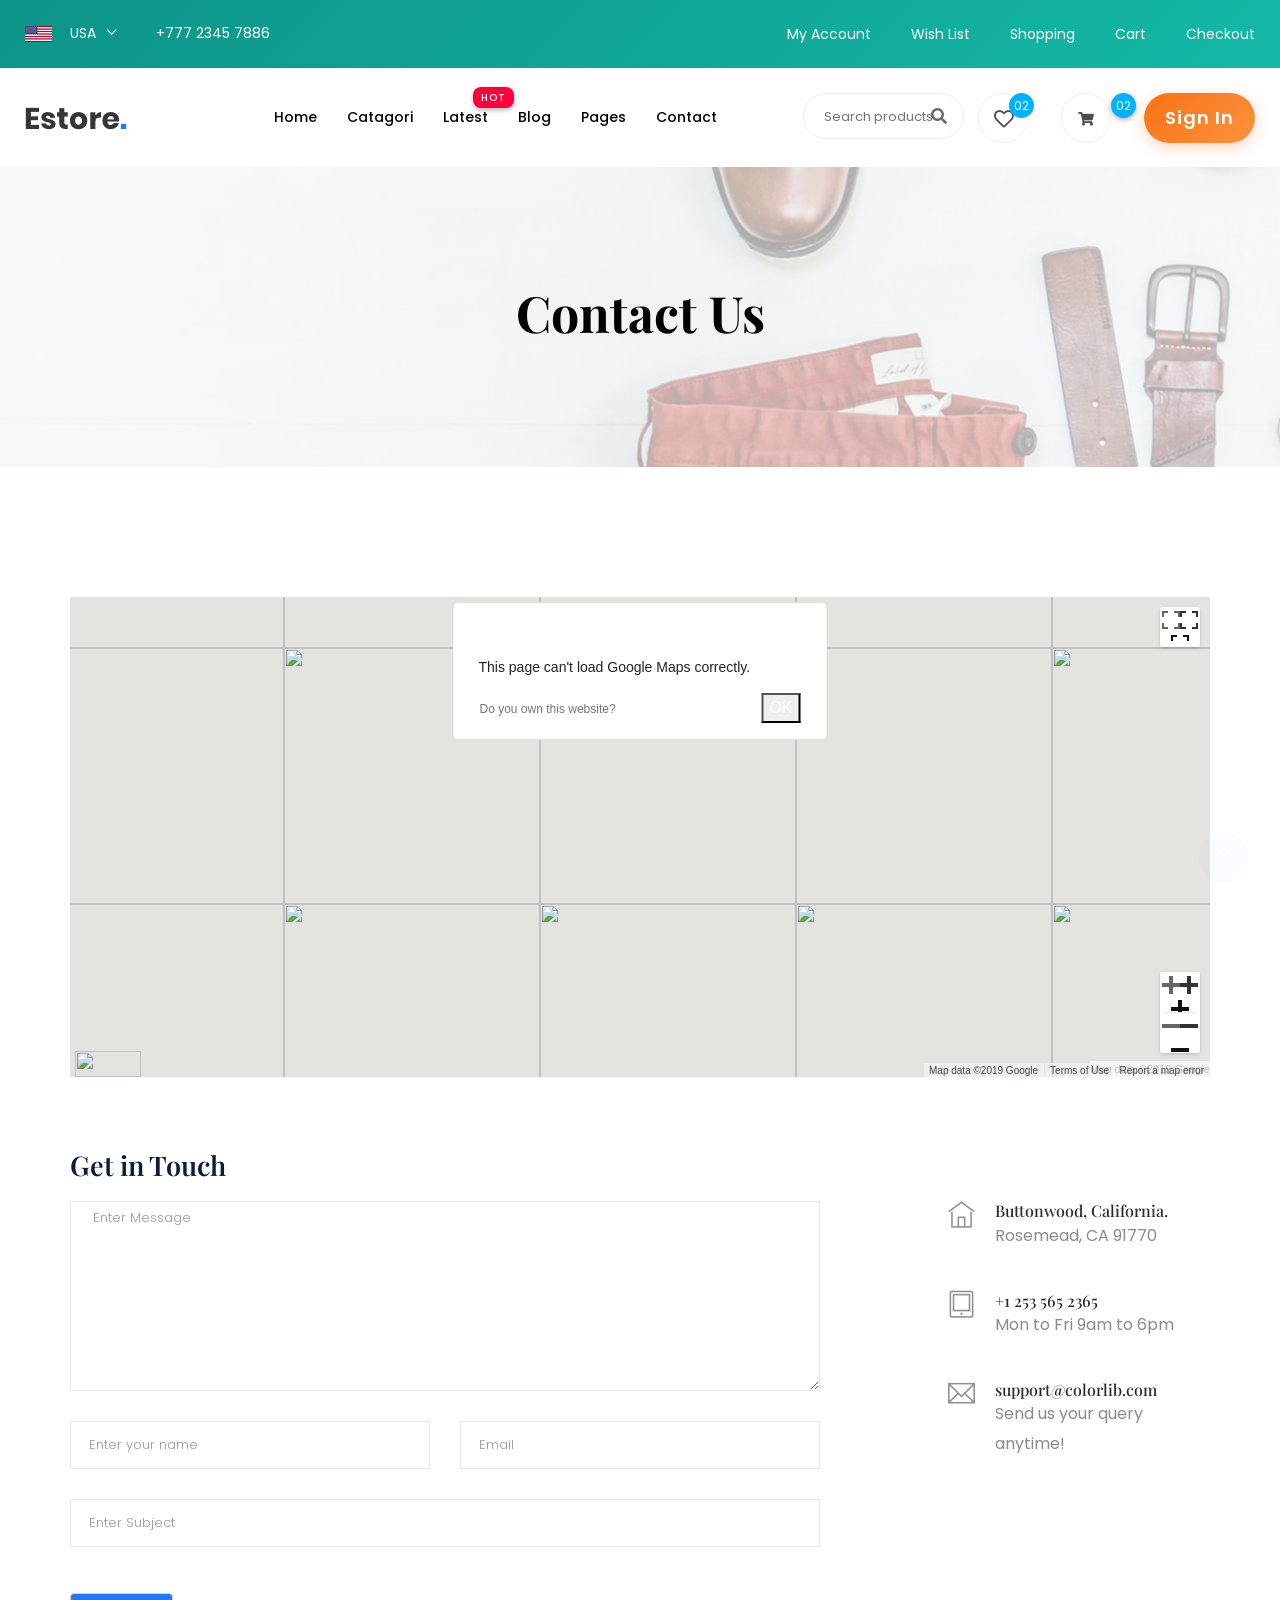
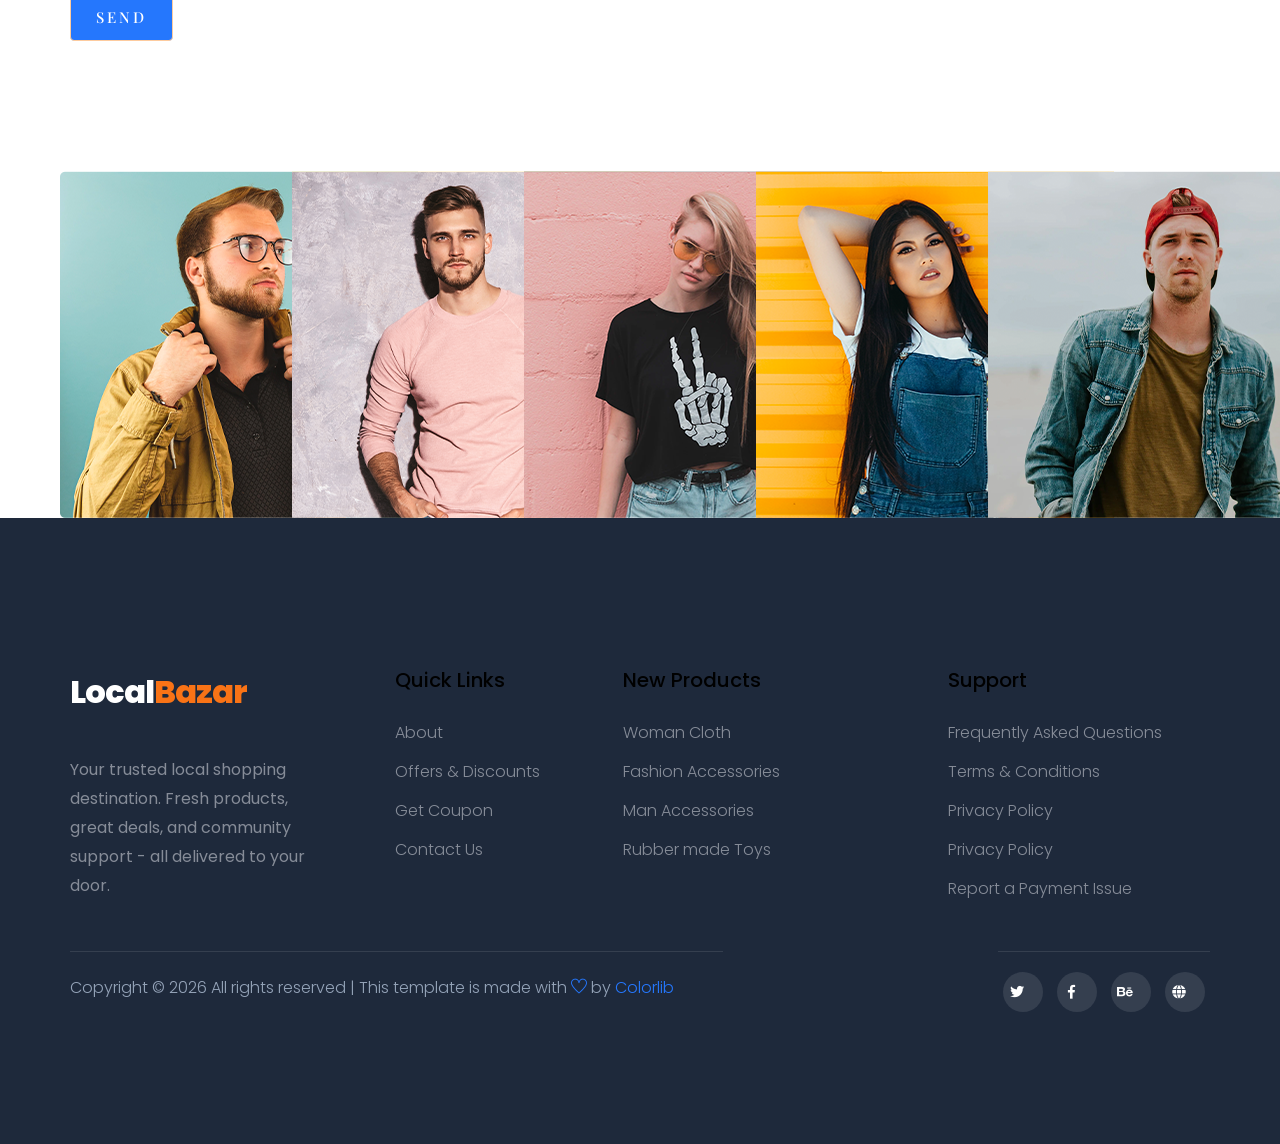
==== contact.html @ fc5190a7 "E-Commerce Site" ====
<!doctype html>
<html class="no-js" lang="zxx">

<head>
    <meta charset="utf-8">
    <meta http-equiv="x-ua-compatible" content="ie=edge">
    <title>Contact Us - LocalBazar</title>
    <meta name="description" content="Get in touch with LocalBazar">
    <meta name="viewport" content="width=device-width, initial-scale=1">
    <link rel="manifest" href="site.webmanifest">
    <link rel="shortcut icon" type="image/x-icon" href="assets/img/favicon.ico">

    <!-- CSS here -->
    <link rel="stylesheet" href="assets/css/bootstrap.min.css">
    <link rel="stylesheet" href="assets/css/owl.carousel.min.css">
    <link rel="stylesheet" href="assets/css/flaticon.css">
    <link rel="stylesheet" href="assets/css/slicknav.css">
    <link rel="stylesheet" href="assets/css/animate.min.css">
    <link rel="stylesheet" href="assets/css/magnific-popup.css">
    <link rel="stylesheet" href="assets/css/fontawesome-all.min.css">
    <link rel="stylesheet" href="assets/css/themify-icons.css">
    <link rel="stylesheet" href="assets/css/slick.css">
    <link rel="stylesheet" href="assets/css/nice-select.css">
    <link rel="stylesheet" href="assets/css/style.css">
    <link rel="stylesheet" href="assets/css/localbazar-custom.css">
</head>

<body>

    <!-- Preloader Start -->
    <div id="preloader-active">
        <div class="preloader d-flex align-items-center justify-content-center">
            <div class="preloader-inner position-relative">
                <div class="preloader-circle"></div>
                <div class="preloader-img pere-text">
                    <img src="assets/img/logo/logo.png" alt="">
                </div>
            </div>
        </div>
    </div>
    <!-- Preloader Start -->

    <header>
        <!-- Header Start -->
        <div class="header-area">
            <div class="main-header ">
                <div class="header-top top-bg d-none d-lg-block">
                    <div class="container-fluid">
                        <div class="col-xl-12">
                            <div class="row d-flex justify-content-between align-items-center">
                                <div class="header-info-left d-flex">
                                    <div class="flag">
                                        <img src="assets/img/icon/header_icon.png" alt="">
                                    </div>
                                    <div class="select-this">
                                        <form action="#">
                                            <div class="select-itms">
                                                <select name="select" id="select1">
                                                    <option value="">USA</option>
                                                    <option value="">SPN</option>
                                                    <option value="">CDA</option>
                                                    <option value="">USD</option>
                                                </select>
                                            </div>
                                        </form>
                                    </div>
                                    <ul class="contact-now">
                                        <li>+777 2345 7886</li>
                                    </ul>
                                </div>
                                <div class="header-info-right">
                                    <ul>
                                        <li><a href="login.html">My Account </a></li>
                                        <li><a href="product_list.html">Wish List </a></li>
                                        <li><a href="cart.html">Shopping</a></li>
                                        <li><a href="cart.html">Cart</a></li>
                                        <li><a href="checkout.html">Checkout</a></li>
                                    </ul>
                                </div>
                            </div>
                        </div>
                    </div>
                </div>
                <div class="header-bottom  header-sticky">
                    <div class="container-fluid">
                        <div class="row align-items-center">
                            <!-- Logo -->
                            <div class="col-xl-1 col-lg-1 col-md-1 col-sm-3">
                                <div class="logo">
                                    <a href="index.html"><img src="assets/img/logo/logo.png" alt=""></a>
                                </div>
                            </div>
                            <div class="col-xl-6 col-lg-8 col-md-7 col-sm-5">
                                <!-- Main-menu -->
                                <div class="main-menu f-right d-none d-lg-block">
                                    <nav>
                                        <ul id="navigation">
                                            <li><a href="index.html">Home</a></li>
                                            <li><a href="Catagori.html">Catagori</a></li>
                                            <li class="hot"><a href="#">Latest</a>
                                                <ul class="submenu">
                                                    <li><a href="product_list.html"> Product list</a></li>
                                                    <li><a href="single-product.html"> Product Details</a></li>
                                                </ul>
                                            </li>
                                            <li><a href="blog.html">Blog</a>
                                                <ul class="submenu">
                                                    <li><a href="blog.html">Blog</a></li>
                                                    <li><a href="single-blog.html">Blog Details</a></li>
                                                </ul>
                                            </li>
                                            <li><a href="#">Pages</a>
                                                <ul class="submenu">
                                                    <li><a href="login.html">Login</a></li>
                                                    <li><a href="cart.html">Card</a></li>
                                                    <li><a href="elements.html">Element</a></li>
                                                    <li><a href="about.html">About</a></li>
                                                    <li><a href="confirmation.html">Confirmation</a></li>
                                                    <li><a href="cart.html">Shopping Cart</a></li>
                                                    <li><a href="checkout.html">Product Checkout</a></li>
                                                </ul>
                                            </li>
                                            <li><a href="contact.html">Contact</a></li>
                                        </ul>
                                    </nav>
                                </div>
                            </div>
                            <div class="col-xl-5 col-lg-3 col-md-3 col-sm-3 fix-card">
                                <ul class="header-right f-right d-none d-lg-block d-flex justify-content-between">
                                    <li class="d-none d-xl-block">
                                        <div class="form-box f-right ">
                                            <input type="text" name="Search" placeholder="Search products">
                                            <div class="search-icon">
                                                <i class="fas fa-search special-tag"></i>
                                            </div>
                                        </div>
                                    </li>
                                    <li class=" d-none d-xl-block">
                                        <div class="favorit-items">
                                            <i class="far fa-heart"></i>
                                        </div>
                                    </li>
                                    <li>
                                        <div class="shopping-card">
                                            <a href="cart.html"><i class="fas fa-shopping-cart"></i></a>
                                        </div>
                                    </li>
                                    <li class="d-none d-lg-block"> <a href="#" class="btn header-btn">Sign in</a></li>
                                </ul>
                            </div>
                            <!-- Mobile Menu -->
                            <div class="col-12">
                                <div class="mobile_menu d-block d-lg-none"></div>
                            </div>
                        </div>
                    </div>
                </div>
            </div>
        </div>
        <!-- Header End -->
    </header>

    <!-- slider Area Start-->
    <div class="slider-area ">
        <!-- Mobile Menu -->
        <div class="single-slider slider-height2 d-flex align-items-center"
            data-background="assets/img/hero/category.jpg">
            <div class="container">
                <div class="row">
                    <div class="col-xl-12">
                        <div class="hero-cap text-center">
                            <h2>Contact Us</h2>
                        </div>
                    </div>
                </div>
            </div>
        </div>
    </div>
    <!-- slider Area End-->

    <!-- ================ contact section start ================= -->
    <section class="contact-section">
        <div class="container">
            <div class="d-none d-sm-block mb-5 pb-4">
                <div id="map" style="height: 480px; position: relative; overflow: hidden;">
                    <div
                        style="height: 100%; width: 100%; position: absolute; top: 0px; left: 0px; background-color: rgb(229, 227, 223);">
                        <div class="gm-style"
                            style="position: absolute; z-index: 0; left: 0px; top: 0px; height: 100%; width: 100%; padding: 0px; border-width: 0px; margin: 0px;">
                            <div tabindex="0"
                                style="position: absolute; z-index: 0; left: 0px; top: 0px; height: 100%; width: 100%; padding: 0px; border-width: 0px; margin: 0px; cursor: url(&quot;https://maps.gstatic.com/mapfiles/openhand_8_8.cur&quot;), default; touch-action: pan-x pan-y;">
                                <div
                                    style="z-index: 1; position: absolute; left: 50%; top: 50%; width: 100%; transform: translate(0px, 0px);">
                                    <div style="position: absolute; left: 0px; top: 0px; z-index: 100; width: 100%;">
                                        <div style="position: absolute; left: 0px; top: 0px; z-index: 0;">
                                            <div
                                                style="position: absolute; z-index: 991; transform: matrix(1, 0, 0, 1, -100, -189);">
                                                <div
                                                    style="position: absolute; left: 0px; top: 0px; width: 256px; height: 256px;">
                                                    <div style="width: 256px; height: 256px;"></div>
                                                </div>
                                                <div
                                                    style="position: absolute; left: -256px; top: 0px; width: 256px; height: 256px;">
                                                    <div style="width: 256px; height: 256px;"></div>
                                                </div>
                                                <div
                                                    style="position: absolute; left: -256px; top: -256px; width: 256px; height: 256px;">
                                                    <div style="width: 256px; height: 256px;"></div>
                                                </div>
                                                <div
                                                    style="position: absolute; left: 0px; top: -256px; width: 256px; height: 256px;">
                                                    <div style="width: 256px; height: 256px;"></div>
                                                </div>
                                                <div
                                                    style="position: absolute; left: 256px; top: -256px; width: 256px; height: 256px;">
                                                    <div style="width: 256px; height: 256px;"></div>
                                                </div>
                                                <div
                                                    style="position: absolute; left: 256px; top: 0px; width: 256px; height: 256px;">
                                                    <div style="width: 256px; height: 256px;"></div>
                                                </div>
                                                <div
                                                    style="position: absolute; left: 256px; top: 256px; width: 256px; height: 256px;">
                                                    <div style="width: 256px; height: 256px;"></div>
                                                </div>
                                                <div
                                                    style="position: absolute; left: 0px; top: 256px; width: 256px; height: 256px;">
                                                    <div style="width: 256px; height: 256px;"></div>
                                                </div>
                                                <div
                                                    style="position: absolute; left: -256px; top: 256px; width: 256px; height: 256px;">
                                                    <div style="width: 256px; height: 256px;"></div>
                                                </div>
                                                <div
                                                    style="position: absolute; left: -512px; top: 256px; width: 256px; height: 256px;">
                                                    <div style="width: 256px; height: 256px;"></div>
                                                </div>
                                                <div
                                                    style="position: absolute; left: -512px; top: 0px; width: 256px; height: 256px;">
                                                    <div style="width: 256px; height: 256px;"></div>
                                                </div>
                                                <div
                                                    style="position: absolute; left: -512px; top: -256px; width: 256px; height: 256px;">
                                                    <div style="width: 256px; height: 256px;"></div>
                                                </div>
                                                <div
                                                    style="position: absolute; left: 512px; top: -256px; width: 256px; height: 256px;">
                                                    <div style="width: 256px; height: 256px;"></div>
                                                </div>
                                                <div
                                                    style="position: absolute; left: 512px; top: 0px; width: 256px; height: 256px;">
                                                    <div style="width: 256px; height: 256px;"></div>
                                                </div>
                                                <div
                                                    style="position: absolute; left: 512px; top: 256px; width: 256px; height: 256px;">
                                                    <div style="width: 256px; height: 256px;"></div>
                                                </div>
                                            </div>
                                        </div>
                                    </div>
                                    <div style="position: absolute; left: 0px; top: 0px; z-index: 101; width: 100%;">
                                    </div>
                                    <div style="position: absolute; left: 0px; top: 0px; z-index: 102; width: 100%;">
                                    </div>
                                    <div style="position: absolute; left: 0px; top: 0px; z-index: 103; width: 100%;">
                                        <div style="position: absolute; left: 0px; top: 0px; z-index: -1;">
                                            <div
                                                style="position: absolute; z-index: 991; transform: matrix(1, 0, 0, 1, -100, -189);">
                                                <div
                                                    style="width: 256px; height: 256px; overflow: hidden; position: absolute; left: 0px; top: 0px;">
                                                </div>
                                                <div
                                                    style="width: 256px; height: 256px; overflow: hidden; position: absolute; left: -256px; top: 0px;">
                                                </div>
                                                <div
                                                    style="width: 256px; height: 256px; overflow: hidden; position: absolute; left: -256px; top: -256px;">
                                                </div>
                                                <div
                                                    style="width: 256px; height: 256px; overflow: hidden; position: absolute; left: 0px; top: -256px;">
                                                </div>
                                                <div
                                                    style="width: 256px; height: 256px; overflow: hidden; position: absolute; left: 256px; top: -256px;">
                                                </div>
                                                <div
                                                    style="width: 256px; height: 256px; overflow: hidden; position: absolute; left: 256px; top: 0px;">
                                                </div>
                                                <div
                                                    style="width: 256px; height: 256px; overflow: hidden; position: absolute; left: 256px; top: 256px;">
                                                </div>
                                                <div
                                                    style="width: 256px; height: 256px; overflow: hidden; position: absolute; left: 0px; top: 256px;">
                                                </div>
                                                <div
                                                    style="width: 256px; height: 256px; overflow: hidden; position: absolute; left: -256px; top: 256px;">
                                                </div>
                                                <div
                                                    style="width: 256px; height: 256px; overflow: hidden; position: absolute; left: -512px; top: 256px;">
                                                </div>
                                                <div
                                                    style="width: 256px; height: 256px; overflow: hidden; position: absolute; left: -512px; top: 0px;">
                                                </div>
                                                <div
                                                    style="width: 256px; height: 256px; overflow: hidden; position: absolute; left: -512px; top: -256px;">
                                                </div>
                                                <div
                                                    style="width: 256px; height: 256px; overflow: hidden; position: absolute; left: 512px; top: -256px;">
                                                </div>
                                                <div
                                                    style="width: 256px; height: 256px; overflow: hidden; position: absolute; left: 512px; top: 0px;">
                                                </div>
                                                <div
                                                    style="width: 256px; height: 256px; overflow: hidden; position: absolute; left: 512px; top: 256px;">
                                                </div>
                                            </div>
                                        </div>
                                    </div>
                                    <div style="position: absolute; left: 0px; top: 0px; z-index: 0;">
                                        <div
                                            style="position: absolute; z-index: 991; transform: matrix(1, 0, 0, 1, -100, -189);">
                                            <div
                                                style="position: absolute; left: 0px; top: 0px; width: 256px; height: 256px; transition: opacity 200ms linear 0s;">
                                                <img draggable="false" alt="" role="presentation"
                                                    src="https://maps.googleapis.com/maps/vt?pb=!1m5!1m4!1i9!2i470!3i302!4i256!2m3!1e0!2sm!3i476185792!2m3!1e2!6m1!3e5!3m14!2sen-US!3sUS!5e18!12m1!1e68!12m3!1e37!2m1!1ssmartmaps!12m4!1e26!2m2!1sstyles!2zcC5zOi02MHxwLmw6LTYw!4e0&amp;key=AIzaSyDpfS1oRGreGSBU5HHjMmQ3o5NLw7VdJ6I&amp;token=70038"
                                                    style="width: 256px; height: 256px; user-select: none; border: 0px; padding: 0px; margin: 0px; max-width: none;">
                                            </div>
                                            <div
                                                style="position: absolute; left: 256px; top: 0px; width: 256px; height: 256px; transition: opacity 200ms linear 0s;">
                                                <img draggable="false" alt="" role="presentation"
                                                    src="https://maps.googleapis.com/maps/vt?pb=!1m5!1m4!1i9!2i471!3i302!4i256!2m3!1e0!2sm!3i476185840!2m3!1e2!6m1!3e5!3m14!2sen-US!3sUS!5e18!12m1!1e68!12m3!1e37!2m1!1ssmartmaps!12m4!1e26!2m2!1sstyles!2zcC5zOi02MHxwLmw6LTYw!4e0&amp;key=AIzaSyDpfS1oRGreGSBU5HHjMmQ3o5NLw7VdJ6I&amp;token=84496"
                                                    style="width: 256px; height: 256px; user-select: none; border: 0px; padding: 0px; margin: 0px; max-width: none;">
                                            </div>
                                            <div
                                                style="position: absolute; left: 256px; top: 256px; width: 256px; height: 256px; transition: opacity 200ms linear 0s;">
                                                <img draggable="false" alt="" role="presentation"
                                                    src="https://maps.googleapis.com/maps/vt?pb=!1m5!1m4!1i9!2i471!3i303!4i256!2m3!1e0!2sm!3i476185840!2m3!1e2!6m1!3e5!3m14!2sen-US!3sUS!5e18!12m1!1e68!12m3!1e37!2m1!1ssmartmaps!12m4!1e26!2m2!1sstyles!2zcC5zOi02MHxwLmw6LTYw!4e0&amp;key=AIzaSyDpfS1oRGreGSBU5HHjMmQ3o5NLw7VdJ6I&amp;token=107953"
                                                    style="width: 256px; height: 256px; user-select: none; border: 0px; padding: 0px; margin: 0px; max-width: none;">
                                            </div>
                                            <div
                                                style="position: absolute; left: 0px; top: 256px; width: 256px; height: 256px; transition: opacity 200ms linear 0s;">
                                                <img draggable="false" alt="" role="presentation"
                                                    src="https://maps.googleapis.com/maps/vt?pb=!1m5!1m4!1i9!2i470!3i303!4i256!2m3!1e0!2sm!3i476185792!2m3!1e2!6m1!3e5!3m14!2sen-US!3sUS!5e18!12m1!1e68!12m3!1e37!2m1!1ssmartmaps!12m4!1e26!2m2!1sstyles!2zcC5zOi02MHxwLmw6LTYw!4e0&amp;key=AIzaSyDpfS1oRGreGSBU5HHjMmQ3o5NLw7VdJ6I&amp;token=93495"
                                                    style="width: 256px; height: 256px; user-select: none; border: 0px; padding: 0px; margin: 0px; max-width: none;">
                                            </div>
                                            <div
                                                style="position: absolute; left: -256px; top: 256px; width: 256px; height: 256px; transition: opacity 200ms linear 0s;">
                                                <img draggable="false" alt="" role="presentation"
                                                    src="https://maps.googleapis.com/maps/vt?pb=!1m5!1m4!1i9!2i469!3i303!4i256!2m3!1e0!2sm!3i476185792!2m3!1e2!6m1!3e5!3m14!2sen-US!3sUS!5e18!12m1!1e68!12m3!1e37!2m1!1ssmartmaps!12m4!1e26!2m2!1sstyles!2zcC5zOi02MHxwLmw6LTYw!4e0&amp;key=AIzaSyDpfS1oRGreGSBU5HHjMmQ3o5NLw7VdJ6I&amp;token=85128"
                                                    style="width: 256px; height: 256px; user-select: none; border: 0px; padding: 0px; margin: 0px; max-width: none;">
                                            </div>
                                            <div
                                                style="position: absolute; left: -512px; top: 256px; width: 256px; height: 256px; transition: opacity 200ms linear 0s;">
                                                <img draggable="false" alt="" role="presentation"
                                                    src="https://maps.googleapis.com/maps/vt?pb=!1m5!1m4!1i9!2i468!3i303!4i256!2m3!1e0!2sm!3i476185504!2m3!1e2!6m1!3e5!3m14!2sen-US!3sUS!5e18!12m1!1e68!12m3!1e37!2m1!1ssmartmaps!12m4!1e26!2m2!1sstyles!2zcC5zOi02MHxwLmw6LTYw!4e0&amp;key=AIzaSyDpfS1oRGreGSBU5HHjMmQ3o5NLw7VdJ6I&amp;token=46831"
                                                    style="width: 256px; height: 256px; user-select: none; border: 0px; padding: 0px; margin: 0px; max-width: none;">
                                            </div>
                                            <div
                                                style="position: absolute; left: -512px; top: 0px; width: 256px; height: 256px; transition: opacity 200ms linear 0s;">
                                                <img draggable="false" alt="" role="presentation"
                                                    src="https://maps.googleapis.com/maps/vt?pb=!1m5!1m4!1i9!2i468!3i302!4i256!2m3!1e0!2sm!3i476184952!2m3!1e2!6m1!3e5!3m14!2sen-US!3sUS!5e18!12m1!1e68!12m3!1e37!2m1!1ssmartmaps!12m4!1e26!2m2!1sstyles!2zcC5zOi02MHxwLmw6LTYw!4e0&amp;key=AIzaSyDpfS1oRGreGSBU5HHjMmQ3o5NLw7VdJ6I&amp;token=10814"
                                                    style="width: 256px; height: 256px; user-select: none; border: 0px; padding: 0px; margin: 0px; max-width: none;">
                                            </div>
                                            <div
                                                style="position: absolute; left: -512px; top: -256px; width: 256px; height: 256px; transition: opacity 200ms linear 0s;">
                                                <img draggable="false" alt="" role="presentation"
                                                    src="https://maps.googleapis.com/maps/vt?pb=!1m5!1m4!1i9!2i468!3i301!4i256!2m3!1e0!2sm!3i476184952!2m3!1e2!6m1!3e5!3m14!2sen-US!3sUS!5e18!12m1!1e68!12m3!1e37!2m1!1ssmartmaps!12m4!1e26!2m2!1sstyles!2zcC5zOi02MHxwLmw6LTYw!4e0&amp;key=AIzaSyDpfS1oRGreGSBU5HHjMmQ3o5NLw7VdJ6I&amp;token=118428"
                                                    style="width: 256px; height: 256px; user-select: none; border: 0px; padding: 0px; margin: 0px; max-width: none;">
                                            </div>
                                            <div
                                                style="position: absolute; left: 512px; top: -256px; width: 256px; height: 256px; transition: opacity 200ms linear 0s;">
                                                <img draggable="false" alt="" role="presentation"
                                                    src="https://maps.googleapis.com/maps/vt?pb=!1m5!1m4!1i9!2i472!3i301!4i256!2m3!1e0!2sm!3i476185636!2m3!1e2!6m1!3e5!3m14!2sen-US!3sUS!5e18!12m1!1e68!12m3!1e37!2m1!1ssmartmaps!12m4!1e26!2m2!1sstyles!2zcC5zOi02MHxwLmw6LTYw!4e0&amp;key=AIzaSyDpfS1oRGreGSBU5HHjMmQ3o5NLw7VdJ6I&amp;token=43995"
                                                    style="width: 256px; height: 256px; user-select: none; border: 0px; padding: 0px; margin: 0px; max-width: none;">
                                            </div>
                                            <div
                                                style="position: absolute; left: 512px; top: 0px; width: 256px; height: 256px; transition: opacity 200ms linear 0s;">
                                                <img draggable="false" alt="" role="presentation"
                                                    src="https://maps.googleapis.com/maps/vt?pb=!1m5!1m4!1i9!2i472!3i302!4i256!2m3!1e0!2sm!3i476185840!2m3!1e2!6m1!3e5!3m14!2sen-US!3sUS!5e18!12m1!1e68!12m3!1e37!2m1!1ssmartmaps!12m4!1e26!2m2!1sstyles!2zcC5zOi02MHxwLmw6LTYw!4e0&amp;key=AIzaSyDpfS1oRGreGSBU5HHjMmQ3o5NLw7VdJ6I&amp;token=905"
                                                    style="width: 256px; height: 256px; user-select: none; border: 0px; padding: 0px; margin: 0px; max-width: none;">
                                            </div>
                                            <div
                                                style="position: absolute; left: 512px; top: 256px; width: 256px; height: 256px; transition: opacity 200ms linear 0s;">
                                                <img draggable="false" alt="" role="presentation"
                                                    src="https://maps.googleapis.com/maps/vt?pb=!1m5!1m4!1i9!2i472!3i303!4i256!2m3!1e0!2sm!3i476185840!2m3!1e2!6m1!3e5!3m14!2sen-US!3sUS!5e18!12m1!1e68!12m3!1e37!2m1!1ssmartmaps!12m4!1e26!2m2!1sstyles!2zcC5zOi02MHxwLmw6LTYw!4e0&amp;key=AIzaSyDpfS1oRGreGSBU5HHjMmQ3o5NLw7VdJ6I&amp;token=24362"
                                                    style="width: 256px; height: 256px; user-select: none; border: 0px; padding: 0px; margin: 0px; max-width: none;">
                                            </div>
                                            <div
                                                style="position: absolute; left: -256px; top: 0px; width: 256px; height: 256px; transition: opacity 200ms linear 0s;">
                                                <img draggable="false" alt="" role="presentation"
                                                    src="https://maps.googleapis.com/maps/vt?pb=!1m5!1m4!1i9!2i469!3i302!4i256!2m3!1e0!2sm!3i476185792!2m3!1e2!6m1!3e5!3m14!2sen-US!3sUS!5e18!12m1!1e68!12m3!1e37!2m1!1ssmartmaps!12m4!1e26!2m2!1sstyles!2zcC5zOi02MHxwLmw6LTYw!4e0&amp;key=AIzaSyDpfS1oRGreGSBU5HHjMmQ3o5NLw7VdJ6I&amp;token=61671"
                                                    style="width: 256px; height: 256px; user-select: none; border: 0px; padding: 0px; margin: 0px; max-width: none;">
                                            </div>
                                            <div
                                                style="position: absolute; left: -256px; top: -256px; width: 256px; height: 256px; transition: opacity 200ms linear 0s;">
                                                <img draggable="false" alt="" role="presentation"
                                                    src="https://maps.googleapis.com/maps/vt?pb=!1m5!1m4!1i9!2i469!3i301!4i256!2m3!1e0!2sm!3i476185792!2m3!1e2!6m1!3e5!3m14!2sen-US!3sUS!5e18!12m1!1e68!12m3!1e37!2m1!1ssmartmaps!12m4!1e26!2m2!1sstyles!2zcC5zOi02MHxwLmw6LTYw!4e0&amp;key=AIzaSyDpfS1oRGreGSBU5HHjMmQ3o5NLw7VdJ6I&amp;token=38214"
                                                    style="width: 256px; height: 256px; user-select: none; border: 0px; padding: 0px; margin: 0px; max-width: none;">
                                            </div>
                                            <div
                                                style="position: absolute; left: 0px; top: -256px; width: 256px; height: 256px; transition: opacity 200ms linear 0s;">
                                                <img draggable="false" alt="" role="presentation"
                                                    src="https://maps.googleapis.com/maps/vt?pb=!1m5!1m4!1i9!2i470!3i301!4i256!2m3!1e0!2sm!3i476185792!2m3!1e2!6m1!3e5!3m14!2sen-US!3sUS!5e18!12m1!1e68!12m3!1e37!2m1!1ssmartmaps!12m4!1e26!2m2!1sstyles!2zcC5zOi02MHxwLmw6LTYw!4e0&amp;key=AIzaSyDpfS1oRGreGSBU5HHjMmQ3o5NLw7VdJ6I&amp;token=46581"
                                                    style="width: 256px; height: 256px; user-select: none; border: 0px; padding: 0px; margin: 0px; max-width: none;">
                                            </div>
                                            <div
                                                style="position: absolute; left: 256px; top: -256px; width: 256px; height: 256px; transition: opacity 200ms linear 0s;">
                                                <img draggable="false" alt="" role="presentation"
                                                    src="https://maps.googleapis.com/maps/vt?pb=!1m5!1m4!1i9!2i471!3i301!4i256!2m3!1e0!2sm!3i476185792!2m3!1e2!6m1!3e5!3m14!2sen-US!3sUS!5e18!12m1!1e68!12m3!1e37!2m1!1ssmartmaps!12m4!1e26!2m2!1sstyles!2zcC5zOi02MHxwLmw6LTYw!4e0&amp;key=AIzaSyDpfS1oRGreGSBU5HHjMmQ3o5NLw7VdJ6I&amp;token=94061"
                                                    style="width: 256px; height: 256px; user-select: none; border: 0px; padding: 0px; margin: 0px; max-width: none;">
                                            </div>
                                        </div>
                                    </div>
                                </div>
                                <div class="gm-style-pbc"
                                    style="z-index: 2; position: absolute; height: 100%; width: 100%; padding: 0px; border-width: 0px; margin: 0px; left: 0px; top: 0px; opacity: 0;">
                                    <p class="gm-style-pbt"></p>
                                </div>
                                <div
                                    style="z-index: 3; position: absolute; height: 100%; width: 100%; padding: 0px; border-width: 0px; margin: 0px; left: 0px; top: 0px; touch-action: pan-x pan-y;">
                                    <div
                                        style="z-index: 4; position: absolute; left: 50%; top: 50%; width: 100%; transform: translate(0px, 0px);">
                                        <div
                                            style="position: absolute; left: 0px; top: 0px; z-index: 104; width: 100%;">
                                        </div>
                                        <div
                                            style="position: absolute; left: 0px; top: 0px; z-index: 105; width: 100%;">
                                        </div>
                                        <div
                                            style="position: absolute; left: 0px; top: 0px; z-index: 106; width: 100%;">
                                        </div>
                                        <div
                                            style="position: absolute; left: 0px; top: 0px; z-index: 107; width: 100%;">
                                        </div>
                                    </div>
                                </div>
                            </div><iframe aria-hidden="true" frameborder="0"
                                style="z-index: -1; position: absolute; width: 100%; height: 100%; top: 0px; left: 0px; border: none;"
                                src="about:blank"></iframe>
                            <div
                                style="margin-left: 5px; margin-right: 5px; z-index: 1000000; position: absolute; left: 0px; bottom: 0px;">
                                <a target="_blank" rel="noopener"
                                    href="https://maps.google.com/maps?ll=-31.197,150.744&amp;z=9&amp;t=m&amp;hl=en-US&amp;gl=US&amp;mapclient=apiv3"
                                    title="Open this area in Google Maps (opens a new window)"
                                    style="position: static; overflow: visible; float: none; display: inline;">
                                    <div style="width: 66px; height: 26px; cursor: pointer;"><img alt=""
                                            src="https://maps.gstatic.com/mapfiles/api-3/images/google_white5.png"
                                            draggable="false"
                                            style="position: absolute; left: 0px; top: 0px; width: 66px; height: 26px; user-select: none; border: 0px; padding: 0px; margin: 0px;">
                                    </div>
                                </a></div>
                            <div
                                style="background-color: white; padding: 15px 21px; border: 1px solid rgb(171, 171, 171); font-family: Roboto, Arial, sans-serif; color: rgb(34, 34, 34); box-sizing: border-box; box-shadow: rgba(0, 0, 0, 0.2) 0px 4px 16px; z-index: 10000002; display: none; width: 300px; height: 180px; position: absolute; left: 315px; top: 150px;">
                                <div style="padding: 0px 0px 10px; font-size: 16px; box-sizing: border-box;">Map Data
                                </div>
                                <div style="font-size: 13px;">Map data ©2019 Google</div><button draggable="false"
                                    title="Close" aria-label="Close" type="button" class="gm-ui-hover-effect"
                                    style="background: none; display: block; border: 0px; margin: 0px; padding: 0px; position: absolute; cursor: pointer; user-select: none; top: 0px; right: 0px; width: 37px; height: 37px;"><img
                                        src="data:image/svg+xml,%3Csvg%20xmlns%3D%22http%3A%2F%2Fwww.w3.org%2F2000%2Fsvg%22%20width%3D%2224px%22%20height%3D%2224px%22%20viewBox%3D%220%200%2024%2024%22%20fill%3D%22%23000000%22%3E%0A%20%20%20%20%3Cpath%20d%3D%22M19%206.41L17.59%205%2012%2010.59%206.41%205%205%206.41%2010.59%2012%205%2017.59%206.41%2019%2012%2013.41%2017.59%2019%2019%2017.59%2013.41%2012z%22%2F%3E%0A%20%20%20%20%3Cpath%20d%3D%22M0%200h24v24H0z%22%20fill%3D%22none%22%2F%3E%0A%3C%2Fsvg%3E%0A"
                                        style="pointer-events: none; display: block; width: 13px; height: 13px; margin: 12px;"></button>
                            </div>
                            <div class="gmnoprint"
                                style="z-index: 1000001; position: absolute; right: 166px; bottom: 0px; width: 121px;">
                                <div draggable="false" class="gm-style-cc"
                                    style="user-select: none; height: 14px; line-height: 14px;">
                                    <div style="opacity: 0.7; width: 100%; height: 100%; position: absolute;">
                                        <div style="width: 1px;"></div>
                                        <div
                                            style="background-color: rgb(245, 245, 245); width: auto; height: 100%; margin-left: 1px;">
                                        </div>
                                    </div>
                                    <div
                                        style="position: relative; padding-right: 6px; padding-left: 6px; box-sizing: border-box; font-family: Roboto, Arial, sans-serif; font-size: 10px; color: rgb(68, 68, 68); white-space: nowrap; direction: ltr; text-align: right; vertical-align: middle; display: inline-block;">
                                        <a style="text-decoration: none; cursor: pointer; display: none;">Map
                                            Data</a><span>Map data ©2019 Google</span></div>
                                </div>
                            </div>
                            <div class="gmnoscreen" style="position: absolute; right: 0px; bottom: 0px;">
                                <div
                                    style="font-family: Roboto, Arial, sans-serif; font-size: 11px; color: rgb(68, 68, 68); direction: ltr; text-align: right; background-color: rgb(245, 245, 245);">
                                    Map data ©2019 Google</div>
                            </div>
                            <div class="gmnoprint gm-style-cc" draggable="false"
                                style="z-index: 1000001; user-select: none; height: 14px; line-height: 14px; position: absolute; right: 95px; bottom: 0px;">
                                <div style="opacity: 0.7; width: 100%; height: 100%; position: absolute;">
                                    <div style="width: 1px;"></div>
                                    <div
                                        style="background-color: rgb(245, 245, 245); width: auto; height: 100%; margin-left: 1px;">
                                    </div>
                                </div>
                                <div
                                    style="position: relative; padding-right: 6px; padding-left: 6px; box-sizing: border-box; font-family: Roboto, Arial, sans-serif; font-size: 10px; color: rgb(68, 68, 68); white-space: nowrap; direction: ltr; text-align: right; vertical-align: middle; display: inline-block;">
                                    <a href="https://www.google.com/intl/en-US_US/help/terms_maps.html" target="_blank"
                                        rel="noopener"
                                        style="text-decoration: none; cursor: pointer; color: rgb(68, 68, 68);">Terms of
                                        Use</a></div>
                            </div><button draggable="false" title="Toggle fullscreen view"
                                aria-label="Toggle fullscreen view" type="button"
                                class="gm-control-active gm-fullscreen-control"
                                style="background: none rgb(255, 255, 255); border: 0px; margin: 10px; padding: 0px; position: absolute; cursor: pointer; user-select: none; border-radius: 2px; height: 40px; width: 40px; box-shadow: rgba(0, 0, 0, 0.3) 0px 1px 4px -1px; overflow: hidden; top: 0px; right: 0px;"><img
                                    src="data:image/svg+xml,%3Csvg%20xmlns%3D%22http%3A%2F%2Fwww.w3.org%2F2000%2Fsvg%22%20width%3D%2218%22%20height%3D%2218%22%20viewBox%3D%220%20018%2018%22%3E%0A%20%20%3Cpath%20fill%3D%22%23666%22%20d%3D%22M0%2C0v2v4h2V2h4V0H2H0z%20M16%2C0h-4v2h4v4h2V2V0H16z%20M16%2C16h-4v2h4h2v-2v-4h-2V16z%20M2%2C12H0v4v2h2h4v-2H2V12z%22%2F%3E%0A%3C%2Fsvg%3E%0A"
                                    style="height: 18px; width: 18px;"><img
                                    src="data:image/svg+xml,%3Csvg%20xmlns%3D%22http%3A%2F%2Fwww.w3.org%2F2000%2Fsvg%22%20width%3D%2218%22%20height%3D%2218%22%20viewBox%3D%220%200%2018%2018%22%3E%0A%20%20%3Cpath%20fill%3D%22%23333%22%20d%3D%22M0%2C0v2v4h2V2h4V0H2H0z%20M16%2C0h-4v2h4v4h2V2V0H16z%20M16%2C16h-4v2h4h2v-2v-4h-2V16z%20M2%2C12H0v4v2h2h4v-2H2V12z%22%2F%3E%0A%3C%2Fsvg%3E%0A"
                                    style="height: 18px; width: 18px;"><img
                                    src="data:image/svg+xml,%3Csvg%20xmlns%3D%22http%3A%2F%2Fwww.w3.org%2F2000%2Fsvg%22%20width%3D%2218%22%20height%3D%2218%22%20viewBox%3D%220%200%2018%2018%22%3E%0A%20%20%3Cpath%20fill%3D%22%23111%22%20d%3D%22M0%2C0v2v4h2V2h4V0H2H0z%20M16%2C0h-4v2h4v4h2V2V0H16z%20M16%2C16h-4v2h4h2v-2v-4h-2V16z%20M2%2C12H0v4v2h2h4v-2H2V12z%22%2F%3E%0A%3C%2Fsvg%3E%0A"
                                    style="height: 18px; width: 18px;"></button>
                            <div draggable="false" class="gm-style-cc"
                                style="user-select: none; height: 14px; line-height: 14px; position: absolute; right: 0px; bottom: 0px;">
                                <div style="opacity: 0.7; width: 100%; height: 100%; position: absolute;">
                                    <div style="width: 1px;"></div>
                                    <div
                                        style="background-color: rgb(245, 245, 245); width: auto; height: 100%; margin-left: 1px;">
                                    </div>
                                </div>
                                <div
                                    style="position: relative; padding-right: 6px; padding-left: 6px; box-sizing: border-box; font-family: Roboto, Arial, sans-serif; font-size: 10px; color: rgb(68, 68, 68); white-space: nowrap; direction: ltr; text-align: right; vertical-align: middle; display: inline-block;">
                                    <a target="_blank" rel="noopener"
                                        title="Report errors in the road map or imagery to Google"
                                        href="https://www.google.com/maps/@-31.197,150.744,9z/data=!10m1!1e1!12b1?source=apiv3&amp;rapsrc=apiv3"
                                        style="font-family: Roboto, Arial, sans-serif; font-size: 10px; color: rgb(68, 68, 68); text-decoration: none; position: relative;">Report
                                        a map error</a></div>
                            </div>
                            <div class="gmnoprint gm-bundled-control gm-bundled-control-on-bottom" draggable="false"
                                controlwidth="40" controlheight="81"
                                style="margin: 10px; user-select: none; position: absolute; bottom: 95px; right: 40px;">
                                <div class="gmnoprint" controlwidth="40" controlheight="81"
                                    style="position: absolute; left: 0px; top: 0px;">
                                    <div draggable="false"
                                        style="user-select: none; box-shadow: rgba(0, 0, 0, 0.3) 0px 1px 4px -1px; border-radius: 2px; cursor: pointer; background-color: rgb(255, 255, 255); width: 40px; height: 81px;">
                                        <button draggable="false" title="Zoom in" aria-label="Zoom in" type="button"
                                            class="gm-control-active"
                                            style="background: none; display: block; border: 0px; margin: 0px; padding: 0px; position: relative; cursor: pointer; user-select: none; overflow: hidden; width: 40px; height: 40px; top: 0px; left: 0px;"><img
                                                src="data:image/svg+xml,%3Csvg%20xmlns%3D%22http%3A%2F%2Fwww.w3.org%2F2000%2Fsvg%22%20width%3D%2218%22%20height%3D%2218%22%20viewBox%3D%220%200%2018%2018%22%3E%0A%20%20%3Cpolygon%20fill%3D%22%23666%22%20points%3D%2218%2C7%2011%2C7%2011%2C0%207%2C0%207%2C7%200%2C7%200%2C11%207%2C11%207%2C18%2011%2C18%2011%2C11%2018%2C11%22%2F%3E%0A%3C%2Fsvg%3E%0A"
                                                style="height: 18px; width: 18px;"><img
                                                src="data:image/svg+xml,%3Csvg%20xmlns%3D%22http%3A%2F%2Fwww.w3.org%2F2000%2Fsvg%22%20width%3D%2218%22%20height%3D%2218%22%20viewBox%3D%220%200%2018%2018%22%3E%0A%20%20%3Cpolygon%20fill%3D%22%23333%22%20points%3D%2218%2C7%2011%2C7%2011%2C0%207%2C0%207%2C7%200%2C7%200%2C11%207%2C11%207%2C18%2011%2C18%2011%2C11%2018%2C11%22%2F%3E%0A%3C%2Fsvg%3E%0A"
                                                style="height: 18px; width: 18px;"><img
                                                src="data:image/svg+xml,%3Csvg%20xmlns%3D%22http%3A%2F%2Fwww.w3.org%2F2000%2Fsvg%22%20width%3D%2218%22%20height%3D%2218%22%20viewBox%3D%220%200%2018%2018%22%3E%0A%20%20%3Cpolygon%20fill%3D%22%23111%22%20points%3D%2218%2C7%2011%2C7%2011%2C0%207%2C0%207%2C7%200%2C7%200%2C11%207%2C11%207%2C18%2011%2C18%2011%2C11%2018%2C11%22%2F%3E%0A%3C%2Fsvg%3E%0A"
                                                style="height: 18px; width: 18px;"></button>
                                        <div
                                            style="position: relative; overflow: hidden; width: 30px; height: 1px; margin: 0px 5px; background-color: rgb(230, 230, 230); top: 0px;">
                                        </div><button draggable="false" title="Zoom out" aria-label="Zoom out"
                                            type="button" class="gm-control-active"
                                            style="background: none; display: block; border: 0px; margin: 0px; padding: 0px; position: relative; cursor: pointer; user-select: none; overflow: hidden; width: 40px; height: 40px; top: 0px; left: 0px;"><img
                                                src="data:image/svg+xml,%3Csvg%20xmlns%3D%22http%3A%2F%2Fwww.w3.org%2F2000%2Fsvg%22%20width%3D%2218%22%20height%3D%2218%22%20viewBox%3D%220%200%2018%2018%22%3E%0A%20%20%3Cpath%20fill%3D%22%23666%22%20d%3D%22M0%2C7h18v4H0V7z%22%2F%3E%0A%3C%2Fsvg%3E%0A"
                                                style="height: 18px; width: 18px;"><img
                                                src="data:image/svg+xml,%3Csvg%20xmlns%3D%22http%3A%2F%2Fwww.w3.org%2F2000%2Fsvg%22%20width%3D%2218%22%20height%3D%2218%22%20viewBox%3D%220%200%2018%2018%22%3E%0A%20%20%3Cpath%20fill%3D%22%23333%22%20d%3D%22M0%2C7h18v4H0V7z%22%2F%3E%0A%3C%2Fsvg%3E%0A"
                                                style="height: 18px; width: 18px;"><img
                                                src="data:image/svg+xml,%3Csvg%20xmlns%3D%22http%3A%2F%2Fwww.w3.org%2F2000%2Fsvg%22%20width%3D%2218%22%20height%3D%2218%22%20viewBox%3D%220%200%2018%2018%22%3E%0A%20%20%3Cpath%20fill%3D%22%23111%22%20d%3D%22M0%2C7h18v4H0V7z%22%2F%3E%0A%3C%2Fsvg%3E%0A"
                                                style="height: 18px; width: 18px;"></button>
                                    </div>
                                </div>
                                <div class="gmnoprint" controlwidth="40" controlheight="40"
                                    style="display: none; position: absolute;">
                                    <div style="width: 40px; height: 40px;"><button draggable="false"
                                            title="Rotate map 90 degrees" aria-label="Rotate map 90 degrees"
                                            type="button" class="gm-control-active"
                                            style="background: none rgb(255, 255, 255); display: none; border: 0px; margin: 0px 0px 32px; padding: 0px; position: relative; cursor: pointer; user-select: none; width: 40px; height: 40px; top: 0px; left: 0px; overflow: hidden; box-shadow: rgba(0, 0, 0, 0.3) 0px 1px 4px -1px; border-radius: 2px;"><img
                                                src="data:image/svg+xml,%3Csvg%20xmlns%3D%22http%3A%2F%2Fwww.w3.org%2F2000%2Fsvg%22%20width%3D%2224%22%20height%3D%2222%22%20viewBox%3D%220%200%2024%2022%22%3E%0A%20%20%3Cpath%20fill%3D%22%23666%22%20fill-rule%3D%22evenodd%22%20d%3D%22M20%2010c0-5.52-4.48-10-10-10s-10%204.48-10%2010v5h5v-5c0-2.76%202.24-5%205-5s5%202.24%205%205v5h-4l6.5%207%206.5-7h-4v-5z%22%20clip-rule%3D%22evenodd%22%2F%3E%0A%3C%2Fsvg%3E%0A"
                                                style="height: 18px; width: 18px;"><img
                                                src="data:image/svg+xml,%3Csvg%20xmlns%3D%22http%3A%2F%2Fwww.w3.org%2F2000%2Fsvg%22%20width%3D%2224%22%20height%3D%2222%22%20viewBox%3D%220%200%2024%2022%22%3E%0A%20%20%3Cpath%20fill%3D%22%23333%22%20fill-rule%3D%22evenodd%22%20d%3D%22M20%2010c0-5.52-4.48-10-10-10s-10%204.48-10%2010v5h5v-5c0-2.76%202.24-5%205-5s5%202.24%205%205v5h-4l6.5%207%206.5-7h-4v-5z%22%20clip-rule%3D%22evenodd%22%2F%3E%0A%3C%2Fsvg%3E%0A"
                                                style="height: 18px; width: 18px;"><img
                                                src="data:image/svg+xml,%3Csvg%20xmlns%3D%22http%3A%2F%2Fwww.w3.org%2F2000%2Fsvg%22%20width%3D%2224%22%20height%3D%2222%22%20viewBox%3D%220%200%2024%2022%22%3E%0A%20%20%3Cpath%20fill%3D%22%23111%22%20fill-rule%3D%22evenodd%22%20d%3D%22M20%2010c0-5.52-4.48-10-10-10s-10%204.48-10%2010v5h5v-5c0-2.76%202.24-5%205-5s5%202.24%205%205v5h-4l6.5%207%206.5-7h-4v-5z%22%20clip-rule%3D%22evenodd%22%2F%3E%0A%3C%2Fsvg%3E%0A"
                                                style="height: 18px; width: 18px;"></button><button draggable="false"
                                            title="Tilt map" aria-label="Tilt map" type="button"
                                            class="gm-tilt gm-control-active"
                                            style="background: none rgb(255, 255, 255); display: block; border: 0px; margin: 0px; padding: 0px; position: relative; cursor: pointer; user-select: none; width: 40px; height: 40px; top: 0px; left: 0px; overflow: hidden; box-shadow: rgba(0, 0, 0, 0.3) 0px 1px 4px -1px; border-radius: 2px;"><img
                                                src="data:image/svg+xml,%3Csvg%20xmlns%3D%22http%3A%2F%2Fwww.w3.org%2F2000%2Fsvg%22%20width%3D%2218px%22%20height%3D%2216px%22%20viewBox%3D%220%200%2018%2016%22%3E%0A%20%20%3Cpath%20fill%3D%22%23666%22%20d%3D%22M0%2C16h8V9H0V16z%20M10%2C16h8V9h-8V16z%20M0%2C7h8V0H0V7z%20M10%2C0v7h8V0H10z%22%2F%3E%0A%3C%2Fsvg%3E%0A"
                                                style="width: 18px;"><img
                                                src="data:image/svg+xml,%3Csvg%20xmlns%3D%22http%3A%2F%2Fwww.w3.org%2F2000%2Fsvg%22%20width%3D%2218px%22%20height%3D%2216px%22%20viewBox%3D%220%200%2018%2016%22%3E%0A%20%20%3Cpath%20fill%3D%22%23333%22%20d%3D%22M0%2C16h8V9H0V16z%20M10%2C16h8V9h-8V16z%20M0%2C7h8V0H0V7z%20M10%2C0v7h8V0H10z%22%2F%3E%0A%3C%2Fsvg%3E%0A"
                                                style="width: 18px;"><img
                                                src="data:image/svg+xml,%3Csvg%20xmlns%3D%22http%3A%2F%2Fwww.w3.org%2F2000%2Fsvg%22%20width%3D%2218px%22%20height%3D%2216px%22%20viewBox%3D%220%200%2018%2016%22%3E%0A%20%20%3Cpath%20fill%3D%22%23111%22%20d%3D%22M0%2C16h8V9H0V16z%20M10%2C16h8V9h-8V16z%20M0%2C7h8V0H0V7z%20M10%2C0v7h8V0H10z%22%2F%3E%0A%3C%2Fsvg%3E%0A"
                                                style="width: 18px;"></button></div>
                                </div>
                            </div>
                        </div>
                    </div>
                    <div
                        style="background-color: white; font-weight: 500; font-family: Roboto, sans-serif; padding: 15px 25px; box-sizing: border-box; top: 5px; border: 1px solid rgba(0, 0, 0, 0.12); border-radius: 5px; left: 50%; max-width: 375px; position: absolute; transform: translateX(-50%); width: calc(100% - 10px); z-index: 1;">
                        <div><img alt="" src="https://maps.gstatic.com/mapfiles/api-3/images/google_gray.svg"
                                draggable="false"
                                style="padding: 0px; margin: 0px; border: 0px; height: 17px; vertical-align: middle; width: 52px; user-select: none;">
                        </div>
                        <div style="line-height: 20px; margin: 15px 0px;"><span
                                style="color: rgba(0, 0, 0, 0.87); font-size: 14px;">This page can't load Google Maps
                                correctly.</span></div>
                        <table style="width: 100%;">
                            <tr>
                                <td style="line-height: 16px; vertical-align: middle;"><a
                                        href="https://developers.google.com/maps/documentation/javascript/error-messages?utm_source=maps_js&amp;utm_medium=degraded&amp;utm_campaign=billing#api-key-and-billing-errors"
                                        target="_blank" rel="noopener"
                                        style="color: rgba(0, 0, 0, 0.54); font-size: 12px;">Do you own this
                                        website?</a></td>
                                <td style="text-align: right;"><button class="dismissButton">OK</button></td>
                            </tr>
                        </table>
                    </div>
                </div>
                <script>
                    function initMap() {
                        var uluru = {
                            lat: -25.363,
                            lng: 131.044
                        };
                        var grayStyles = [{
                            featureType: "all",
                            stylers: [{
                                saturation: -90
                            },
                            {
                                lightness: 50
                            }
                            ]
                        },
                        {
                            elementType: 'labels.text.fill',
                            stylers: [{
                                color: '#ccdee9'
                            }]
                        }
                        ];
                        var map = new google.maps.Map(document.getElementById('map'), {
                            center: {
                                lat: -31.197,
                                lng: 150.744
                            },
                            zoom: 9,
                            styles: grayStyles,
                            scrollwheel: false
                        });
                    }
                </script>
                <script
                    src="https://maps.googleapis.com/maps/api/js?key=AIzaSyDpfS1oRGreGSBU5HHjMmQ3o5NLw7VdJ6I&amp;callback=initMap">
                    </script>

            </div>


            <div class="row">
                <div class="col-12">
                    <h2 class="contact-title">Get in Touch</h2>
                </div>
                <div class="col-lg-8">
                    <form class="form-contact contact_form" action="contact_process.php" method="post" id="contactForm"
                        novalidate="novalidate">
                        <div class="row">
                            <div class="col-12">
                                <div class="form-group">
                                    <textarea class="form-control w-100" name="message" id="message" cols="30" rows="9"
                                        onfocus="this.placeholder = ''" onblur="this.placeholder = 'Enter Message'"
                                        placeholder=" Enter Message"></textarea>
                                </div>
                            </div>
                            <div class="col-sm-6">
                                <div class="form-group">
                                    <input class="form-control valid" name="name" id="name" type="text"
                                        onfocus="this.placeholder = ''" onblur="this.placeholder = 'Enter your name'"
                                        placeholder="Enter your name">
                                </div>
                            </div>
                            <div class="col-sm-6">
                                <div class="form-group">
                                    <input class="form-control valid" name="email" id="email" type="email"
                                        onfocus="this.placeholder = ''"
                                        onblur="this.placeholder = 'Enter email address'" placeholder="Email">
                                </div>
                            </div>
                            <div class="col-12">
                                <div class="form-group">
                                    <input class="form-control" name="subject" id="subject" type="text"
                                        onfocus="this.placeholder = ''" onblur="this.placeholder = 'Enter Subject'"
                                        placeholder="Enter Subject">
                                </div>
                            </div>
                        </div>
                        <div class="form-group mt-3">
                            <button type="submit" class="button button-contactForm boxed-btn">Send</button>
                        </div>
                    </form>
                </div>
                <div class="col-lg-3 offset-lg-1">
                    <div class="media contact-info">
                        <span class="contact-info__icon"><i class="ti-home"></i></span>
                        <div class="media-body">
                            <h3>Buttonwood, California.</h3>
                            <p>Rosemead, CA 91770</p>
                        </div>
                    </div>
                    <div class="media contact-info">
                        <span class="contact-info__icon"><i class="ti-tablet"></i></span>
                        <div class="media-body">
                            <h3>+1 253 565 2365</h3>
                            <p>Mon to Fri 9am to 6pm</p>
                        </div>
                    </div>
                    <div class="media contact-info">
                        <span class="contact-info__icon"><i class="ti-email"></i></span>
                        <div class="media-body">
                            <h3>support@colorlib.com</h3>
                            <p>Send us your query anytime!</p>
                        </div>
                    </div>
                </div>
            </div>
        </div>
    </section>
    <!-- ================ contact section end ================= -->

    <!-- Gallery Start-->
    <div class="gallery-wrapper lf-padding">
        <div class="gallery-area">
            <div class="container-fluid">
                <div class="row">
                    <div class="gallery-items">
                        <img src="assets/img/gallery/gallery1.jpg" alt="">
                    </div>
                    <div class="gallery-items">
                        <img src="assets/img/gallery/gallery2.jpg" alt="">
                    </div>
                    <div class="gallery-items">
                        <img src="assets/img/gallery/gallery3.jpg" alt="">
                    </div>
                    <div class="gallery-items">
                        <img src="assets/img/gallery/gallery4.jpg" alt="">
                    </div>
                    <div class="gallery-items">
                        <img src="assets/img/gallery/gallery5.jpg" alt="">
                    </div>
                </div>
            </div>
        </div>
    </div>
    <!-- Gallery End-->

    <footer>
        <!-- Footer Start-->
        <div class="footer-area footer-padding">
            <div class="container">
                <div class="row d-flex justify-content-between">
                    <div class="col-xl-3 col-lg-3 col-md-5 col-sm-6">
                        <div class="single-footer-caption mb-50">
                            <div class="single-footer-caption mb-30">
                                <!-- logo -->
                                <div class="footer-logo">
                                    <a href="index.html">
                                        <span class="logo-text" style="font-size: 32px;">Local<span
                                                class="bazar">Bazar</span></span>
                                    </a>
                                </div>
                                <div class="footer-tittle">
                                    <div class="footer-pera">
                                        <p>Your trusted local shopping destination. Fresh products, great deals, and
                                            community support - all delivered to your door.</p>
                                    </div>
                                </div>
                            </div>
                        </div>
                    </div>
                    <div class="col-xl-2 col-lg-3 col-md-3 col-sm-5">
                        <div class="single-footer-caption mb-50">
                            <div class="footer-tittle">
                                <h4>Quick Links</h4>
                                <ul>
                                    <li><a href="#">About</a></li>
                                    <li><a href="#"> Offers & Discounts</a></li>
                                    <li><a href="#"> Get Coupon</a></li>
                                    <li><a href="#"> Contact Us</a></li>
                                </ul>
                            </div>
                        </div>
                    </div>
                    <div class="col-xl-3 col-lg-3 col-md-4 col-sm-7">
                        <div class="single-footer-caption mb-50">
                            <div class="footer-tittle">
                                <h4>New Products</h4>
                                <ul>
                                    <li><a href="#">Woman Cloth</a></li>
                                    <li><a href="#">Fashion Accessories</a></li>
                                    <li><a href="#"> Man Accessories</a></li>
                                    <li><a href="#"> Rubber made Toys</a></li>
                                </ul>
                            </div>
                        </div>
                    </div>
                    <div class="col-xl-3 col-lg-3 col-md-5 col-sm-7">
                        <div class="single-footer-caption mb-50">
                            <div class="footer-tittle">
                                <h4>Support</h4>
                                <ul>
                                    <li><a href="#">Frequently Asked Questions</a></li>
                                    <li><a href="#">Terms & Conditions</a></li>
                                    <li><a href="#">Privacy Policy</a></li>
                                    <li><a href="#">Privacy Policy</a></li>
                                    <li><a href="#">Report a Payment Issue</a></li>
                                </ul>
                            </div>
                        </div>
                    </div>
                </div>
                <!-- Footer bottom -->
                <div class="row">
                    <div class="col-xl-7 col-lg-7 col-md-7">
                        <div class="footer-copy-right">
                            <p><!-- Link back to Colorlib can't be removed. Template is licensed under CC BY 3.0. -->
                                Copyright &copy;
                                <script>document.write(new Date().getFullYear());</script> All rights reserved | This
                                template is made with <i class="ti-heart" aria-hidden="true"></i> by <a
                                    href="https://colorlib.com" target="_blank">Colorlib</a>
                                <!-- Link back to Colorlib can't be removed. Template is licensed under CC BY 3.0. -->
                            </p>
                        </div>
                    </div>
                    <div class="col-xl-5 col-lg-5 col-md-5">
                        <div class="footer-copy-right f-right">
                            <!-- social -->
                            <div class="footer-social">
                                <a href="#"><i class="fab fa-twitter"></i></a>
                                <a href="#"><i class="fab fa-facebook-f"></i></a>
                                <a href="#"><i class="fab fa-behance"></i></a>
                                <a href="#"><i class="fas fa-globe"></i></a>
                            </div>
                        </div>
                    </div>
                </div>
            </div>
        </div>

        <!-- Footer End-->
    </footer>

    <!-- JS here -->

    <!-- All JS Custom Plugins Link Here here -->
    <script src="./assets/js/vendor/modernizr-3.5.0.min.js"></script>

    <!-- Jquery, Popper, Bootstrap -->
    <script src="./assets/js/vendor/jquery-1.12.4.min.js"></script>
    <script src="./assets/js/popper.min.js"></script>
    <script src="./assets/js/bootstrap.min.js"></script>
    <!-- Jquery Mobile Menu -->
    <script src="./assets/js/jquery.slicknav.min.js"></script>

    <!-- Jquery Slick , Owl-Carousel Plugins -->
    <script src="./assets/js/owl.carousel.min.js"></script>
    <script src="./assets/js/slick.min.js"></script>

    <!-- One Page, Animated-HeadLin -->
    <script src="./assets/js/wow.min.js"></script>
    <script src="./assets/js/animated.headline.js"></script>

    <!-- Scrollup, nice-select, sticky -->
    <script src="./assets/js/jquery.scrollUp.min.js"></script>
    <script src="./assets/js/jquery.nice-select.min.js"></script>
    <script src="./assets/js/jquery.sticky.js"></script>
    <script src="./assets/js/jquery.magnific-popup.js"></script>

    <!-- contact js -->
    <script src="./assets/js/contact.js"></script>
    <script src="./assets/js/jquery.form.js"></script>
    <script src="./assets/js/jquery.validate.min.js"></script>
    <script src="./assets/js/mail-script.js"></script>
    <script src="./assets/js/jquery.ajaxchimp.min.js"></script>

    <!-- Jquery Plugins, main Jquery -->
    <script src="./assets/js/plugins.js"></script>
    <script src="./assets/js/main.js"></script>

</body>

</html>
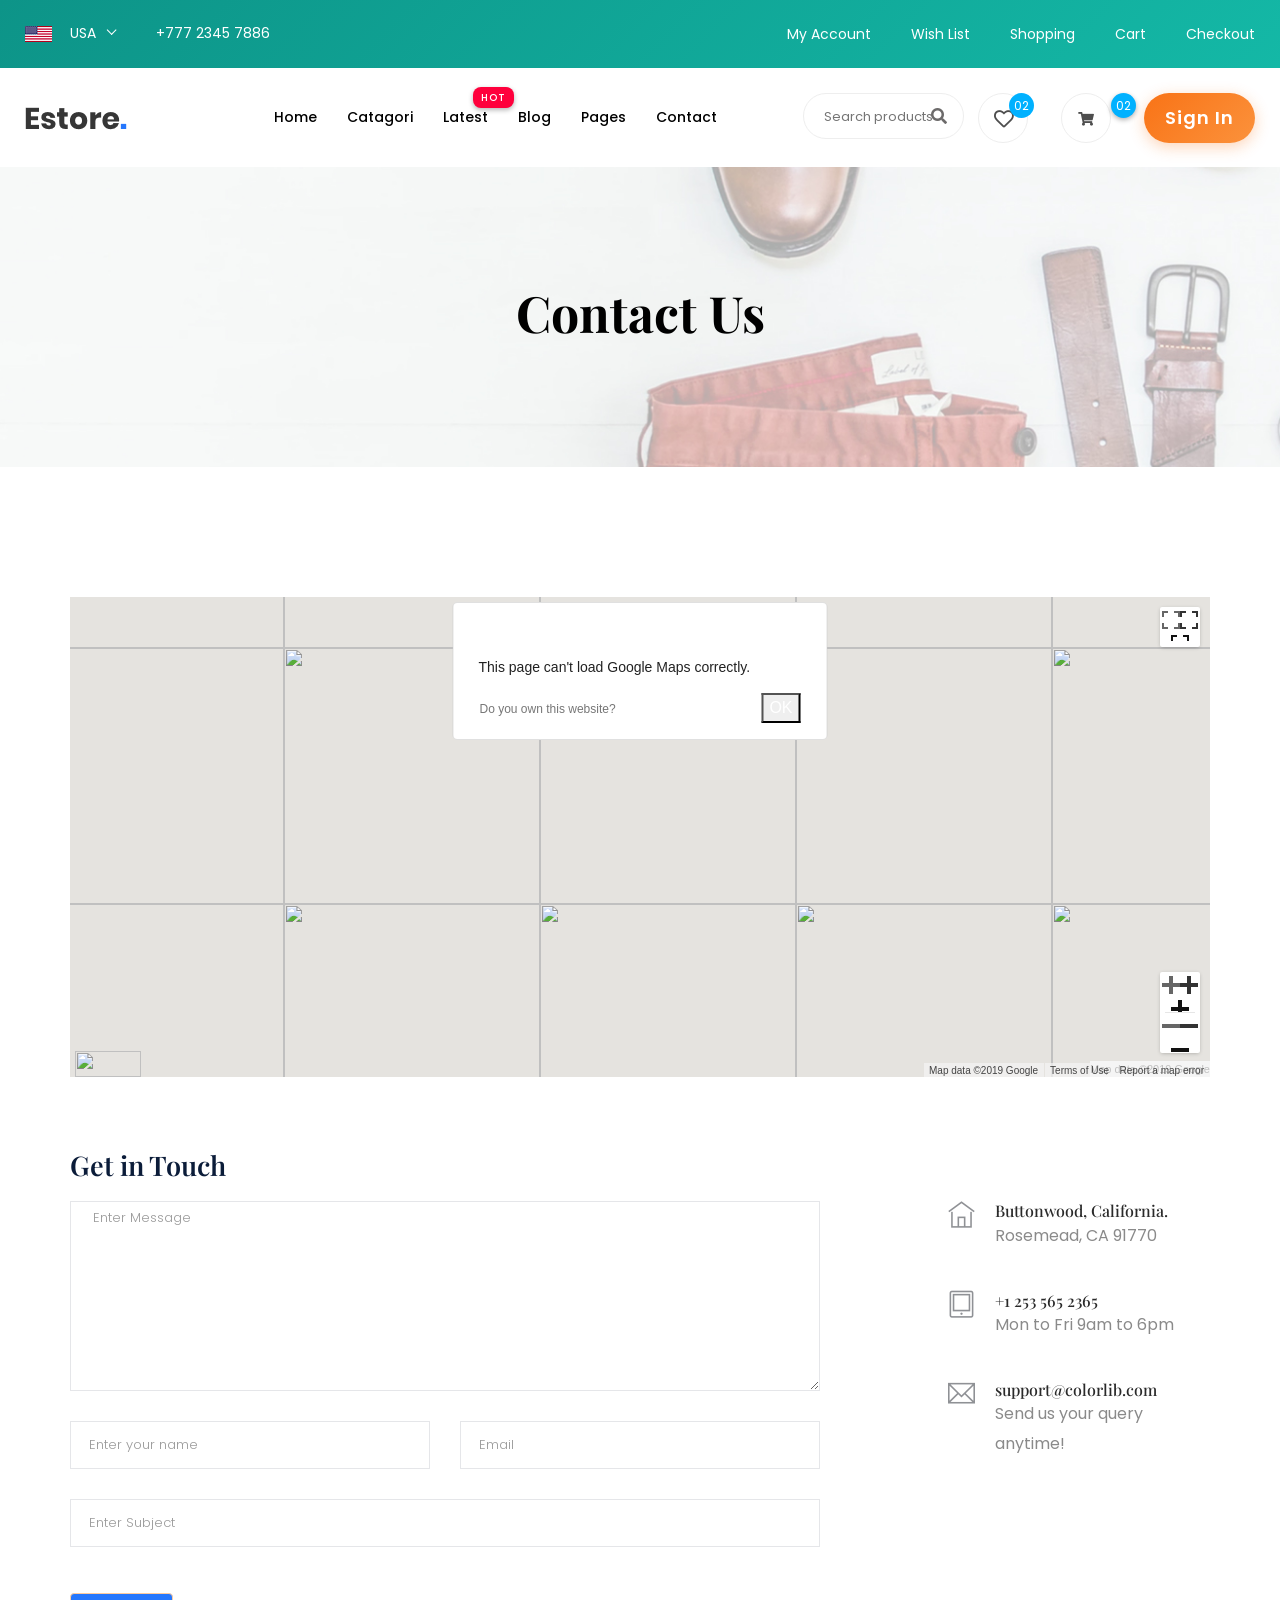
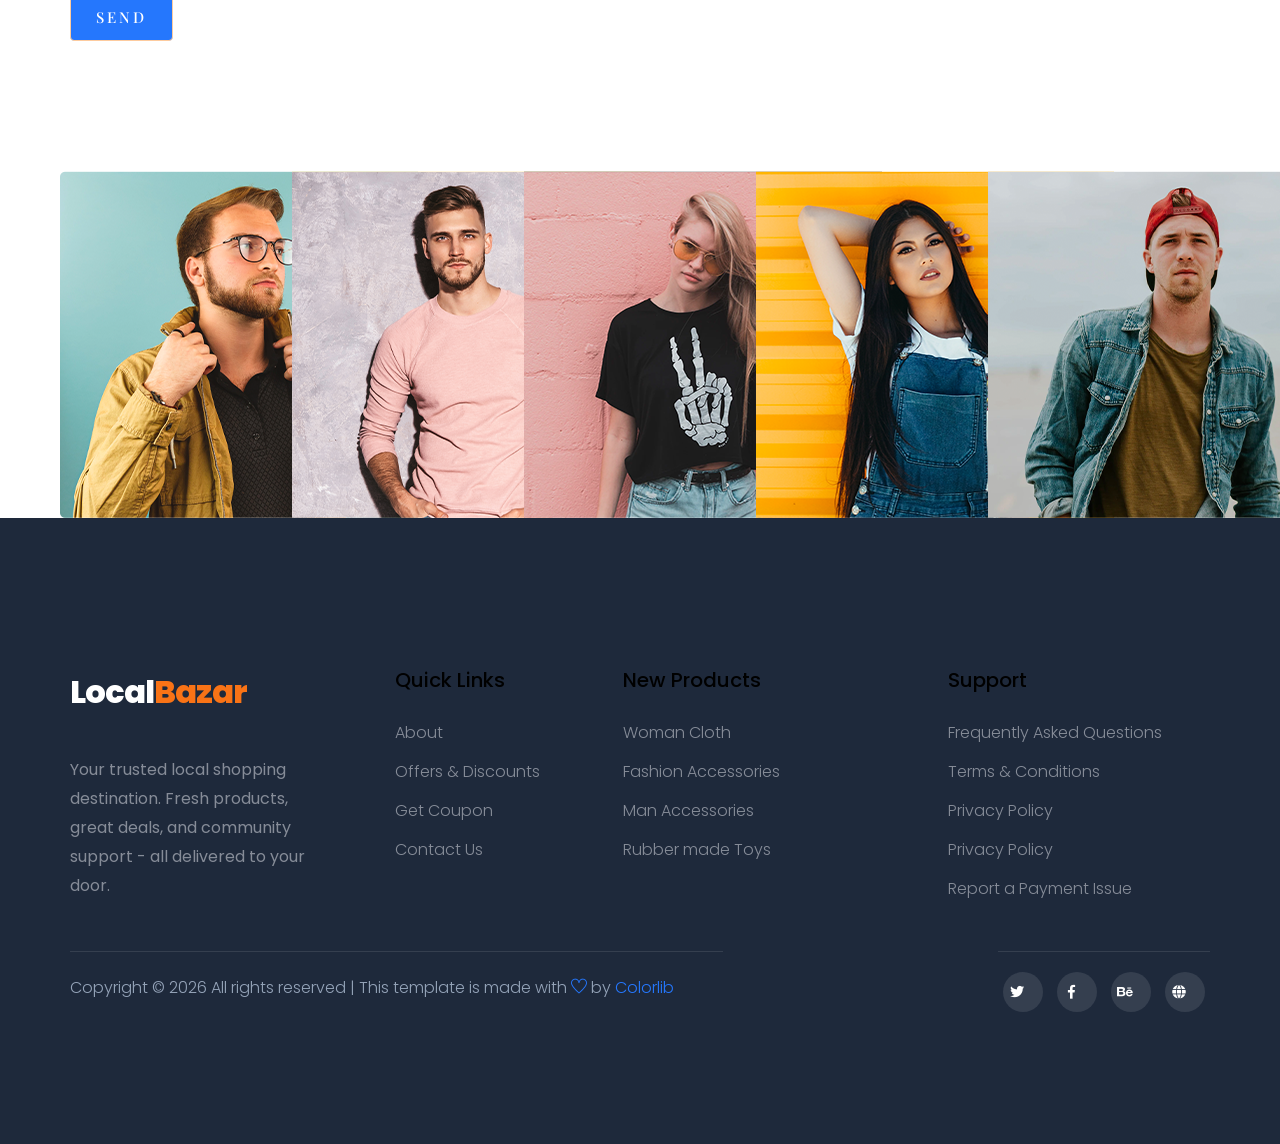
==== commit b19471ff: "E Commerce Updated API keys in contact.html to use placeholder values." ====
--- a/contact.html
+++ b/contact.html
@@ -320,91 +320,91 @@
                                             <div
                                                 style="position: absolute; left: 0px; top: 0px; width: 256px; height: 256px; transition: opacity 200ms linear 0s;">
                                                 <img draggable="false" alt="" role="presentation"
-                                                    src="https://maps.googleapis.com/maps/vt?pb=!1m5!1m4!1i9!2i470!3i302!4i256!2m3!1e0!2sm!3i476185792!2m3!1e2!6m1!3e5!3m14!2sen-US!3sUS!5e18!12m1!1e68!12m3!1e37!2m1!1ssmartmaps!12m4!1e26!2m2!1sstyles!2zcC5zOi02MHxwLmw6LTYw!4e0&amp;key=AIzaSyDpfS1oRGreGSBU5HHjMmQ3o5NLw7VdJ6I&amp;token=70038"
+                                                    src="https://maps.googleapis.com/maps/vt?pb=!1m5!1m4!1i9!2i470!3i302!4i256!2m3!1e0!2sm!3i476185792!2m3!1e2!6m1!3e5!3m14!2sen-US!3sUS!5e18!12m1!1e68!12m3!1e37!2m1!1ssmartmaps!12m4!1e26!2m2!1sstyles!2zcC5zOi02MHxwLmw6LTYw!4e0&amp;key=yourapikey&amp;token=70038"
                                                     style="width: 256px; height: 256px; user-select: none; border: 0px; padding: 0px; margin: 0px; max-width: none;">
                                             </div>
                                             <div
                                                 style="position: absolute; left: 256px; top: 0px; width: 256px; height: 256px; transition: opacity 200ms linear 0s;">
                                                 <img draggable="false" alt="" role="presentation"
-                                                    src="https://maps.googleapis.com/maps/vt?pb=!1m5!1m4!1i9!2i471!3i302!4i256!2m3!1e0!2sm!3i476185840!2m3!1e2!6m1!3e5!3m14!2sen-US!3sUS!5e18!12m1!1e68!12m3!1e37!2m1!1ssmartmaps!12m4!1e26!2m2!1sstyles!2zcC5zOi02MHxwLmw6LTYw!4e0&amp;key=AIzaSyDpfS1oRGreGSBU5HHjMmQ3o5NLw7VdJ6I&amp;token=84496"
+                                                    src="https://maps.googleapis.com/maps/vt?pb=!1m5!1m4!1i9!2i471!3i302!4i256!2m3!1e0!2sm!3i476185840!2m3!1e2!6m1!3e5!3m14!2sen-US!3sUS!5e18!12m1!1e68!12m3!1e37!2m1!1ssmartmaps!12m4!1e26!2m2!1sstyles!2zcC5zOi02MHxwLmw6LTYw!4e0&amp;key=yourapikey&amp;token=84496"
                                                     style="width: 256px; height: 256px; user-select: none; border: 0px; padding: 0px; margin: 0px; max-width: none;">
                                             </div>
                                             <div
                                                 style="position: absolute; left: 256px; top: 256px; width: 256px; height: 256px; transition: opacity 200ms linear 0s;">
                                                 <img draggable="false" alt="" role="presentation"
-                                                    src="https://maps.googleapis.com/maps/vt?pb=!1m5!1m4!1i9!2i471!3i303!4i256!2m3!1e0!2sm!3i476185840!2m3!1e2!6m1!3e5!3m14!2sen-US!3sUS!5e18!12m1!1e68!12m3!1e37!2m1!1ssmartmaps!12m4!1e26!2m2!1sstyles!2zcC5zOi02MHxwLmw6LTYw!4e0&amp;key=AIzaSyDpfS1oRGreGSBU5HHjMmQ3o5NLw7VdJ6I&amp;token=107953"
+                                                    src="https://maps.googleapis.com/maps/vt?pb=!1m5!1m4!1i9!2i471!3i303!4i256!2m3!1e0!2sm!3i476185840!2m3!1e2!6m1!3e5!3m14!2sen-US!3sUS!5e18!12m1!1e68!12m3!1e37!2m1!1ssmartmaps!12m4!1e26!2m2!1sstyles!2zcC5zOi02MHxwLmw6LTYw!4e0&amp;key=yourapikey&amp;token=107953"
                                                     style="width: 256px; height: 256px; user-select: none; border: 0px; padding: 0px; margin: 0px; max-width: none;">
                                             </div>
                                             <div
                                                 style="position: absolute; left: 0px; top: 256px; width: 256px; height: 256px; transition: opacity 200ms linear 0s;">
                                                 <img draggable="false" alt="" role="presentation"
-                                                    src="https://maps.googleapis.com/maps/vt?pb=!1m5!1m4!1i9!2i470!3i303!4i256!2m3!1e0!2sm!3i476185792!2m3!1e2!6m1!3e5!3m14!2sen-US!3sUS!5e18!12m1!1e68!12m3!1e37!2m1!1ssmartmaps!12m4!1e26!2m2!1sstyles!2zcC5zOi02MHxwLmw6LTYw!4e0&amp;key=AIzaSyDpfS1oRGreGSBU5HHjMmQ3o5NLw7VdJ6I&amp;token=93495"
+                                                    src="https://maps.googleapis.com/maps/vt?pb=!1m5!1m4!1i9!2i470!3i303!4i256!2m3!1e0!2sm!3i476185792!2m3!1e2!6m1!3e5!3m14!2sen-US!3sUS!5e18!12m1!1e68!12m3!1e37!2m1!1ssmartmaps!12m4!1e26!2m2!1sstyles!2zcC5zOi02MHxwLmw6LTYw!4e0&amp;key=yourapikey&amp;token=93495"
                                                     style="width: 256px; height: 256px; user-select: none; border: 0px; padding: 0px; margin: 0px; max-width: none;">
                                             </div>
                                             <div
                                                 style="position: absolute; left: -256px; top: 256px; width: 256px; height: 256px; transition: opacity 200ms linear 0s;">
                                                 <img draggable="false" alt="" role="presentation"
-                                                    src="https://maps.googleapis.com/maps/vt?pb=!1m5!1m4!1i9!2i469!3i303!4i256!2m3!1e0!2sm!3i476185792!2m3!1e2!6m1!3e5!3m14!2sen-US!3sUS!5e18!12m1!1e68!12m3!1e37!2m1!1ssmartmaps!12m4!1e26!2m2!1sstyles!2zcC5zOi02MHxwLmw6LTYw!4e0&amp;key=AIzaSyDpfS1oRGreGSBU5HHjMmQ3o5NLw7VdJ6I&amp;token=85128"
+                                                    src="https://maps.googleapis.com/maps/vt?pb=!1m5!1m4!1i9!2i469!3i303!4i256!2m3!1e0!2sm!3i476185792!2m3!1e2!6m1!3e5!3m14!2sen-US!3sUS!5e18!12m1!1e68!12m3!1e37!2m1!1ssmartmaps!12m4!1e26!2m2!1sstyles!2zcC5zOi02MHxwLmw6LTYw!4e0&amp;key=yourapikey&amp;token=85128"
                                                     style="width: 256px; height: 256px; user-select: none; border: 0px; padding: 0px; margin: 0px; max-width: none;">
                                             </div>
                                             <div
                                                 style="position: absolute; left: -512px; top: 256px; width: 256px; height: 256px; transition: opacity 200ms linear 0s;">
                                                 <img draggable="false" alt="" role="presentation"
-                                                    src="https://maps.googleapis.com/maps/vt?pb=!1m5!1m4!1i9!2i468!3i303!4i256!2m3!1e0!2sm!3i476185504!2m3!1e2!6m1!3e5!3m14!2sen-US!3sUS!5e18!12m1!1e68!12m3!1e37!2m1!1ssmartmaps!12m4!1e26!2m2!1sstyles!2zcC5zOi02MHxwLmw6LTYw!4e0&amp;key=AIzaSyDpfS1oRGreGSBU5HHjMmQ3o5NLw7VdJ6I&amp;token=46831"
+                                                    src="https://maps.googleapis.com/maps/vt?pb=!1m5!1m4!1i9!2i468!3i303!4i256!2m3!1e0!2sm!3i476185504!2m3!1e2!6m1!3e5!3m14!2sen-US!3sUS!5e18!12m1!1e68!12m3!1e37!2m1!1ssmartmaps!12m4!1e26!2m2!1sstyles!2zcC5zOi02MHxwLmw6LTYw!4e0&amp;key=yourapikey&amp;token=46831"
                                                     style="width: 256px; height: 256px; user-select: none; border: 0px; padding: 0px; margin: 0px; max-width: none;">
                                             </div>
                                             <div
                                                 style="position: absolute; left: -512px; top: 0px; width: 256px; height: 256px; transition: opacity 200ms linear 0s;">
                                                 <img draggable="false" alt="" role="presentation"
-                                                    src="https://maps.googleapis.com/maps/vt?pb=!1m5!1m4!1i9!2i468!3i302!4i256!2m3!1e0!2sm!3i476184952!2m3!1e2!6m1!3e5!3m14!2sen-US!3sUS!5e18!12m1!1e68!12m3!1e37!2m1!1ssmartmaps!12m4!1e26!2m2!1sstyles!2zcC5zOi02MHxwLmw6LTYw!4e0&amp;key=AIzaSyDpfS1oRGreGSBU5HHjMmQ3o5NLw7VdJ6I&amp;token=10814"
+                                                    src="https://maps.googleapis.com/maps/vt?pb=!1m5!1m4!1i9!2i468!3i302!4i256!2m3!1e0!2sm!3i476184952!2m3!1e2!6m1!3e5!3m14!2sen-US!3sUS!5e18!12m1!1e68!12m3!1e37!2m1!1ssmartmaps!12m4!1e26!2m2!1sstyles!2zcC5zOi02MHxwLmw6LTYw!4e0&amp;key=yourapikey&amp;token=10814"
                                                     style="width: 256px; height: 256px; user-select: none; border: 0px; padding: 0px; margin: 0px; max-width: none;">
                                             </div>
                                             <div
                                                 style="position: absolute; left: -512px; top: -256px; width: 256px; height: 256px; transition: opacity 200ms linear 0s;">
                                                 <img draggable="false" alt="" role="presentation"
-                                                    src="https://maps.googleapis.com/maps/vt?pb=!1m5!1m4!1i9!2i468!3i301!4i256!2m3!1e0!2sm!3i476184952!2m3!1e2!6m1!3e5!3m14!2sen-US!3sUS!5e18!12m1!1e68!12m3!1e37!2m1!1ssmartmaps!12m4!1e26!2m2!1sstyles!2zcC5zOi02MHxwLmw6LTYw!4e0&amp;key=AIzaSyDpfS1oRGreGSBU5HHjMmQ3o5NLw7VdJ6I&amp;token=118428"
+                                                    src="https://maps.googleapis.com/maps/vt?pb=!1m5!1m4!1i9!2i468!3i301!4i256!2m3!1e0!2sm!3i476184952!2m3!1e2!6m1!3e5!3m14!2sen-US!3sUS!5e18!12m1!1e68!12m3!1e37!2m1!1ssmartmaps!12m4!1e26!2m2!1sstyles!2zcC5zOi02MHxwLmw6LTYw!4e0&amp;key=yourapikey&amp;token=118428"
                                                     style="width: 256px; height: 256px; user-select: none; border: 0px; padding: 0px; margin: 0px; max-width: none;">
                                             </div>
                                             <div
                                                 style="position: absolute; left: 512px; top: -256px; width: 256px; height: 256px; transition: opacity 200ms linear 0s;">
                                                 <img draggable="false" alt="" role="presentation"
-                                                    src="https://maps.googleapis.com/maps/vt?pb=!1m5!1m4!1i9!2i472!3i301!4i256!2m3!1e0!2sm!3i476185636!2m3!1e2!6m1!3e5!3m14!2sen-US!3sUS!5e18!12m1!1e68!12m3!1e37!2m1!1ssmartmaps!12m4!1e26!2m2!1sstyles!2zcC5zOi02MHxwLmw6LTYw!4e0&amp;key=AIzaSyDpfS1oRGreGSBU5HHjMmQ3o5NLw7VdJ6I&amp;token=43995"
+                                                    src="https://maps.googleapis.com/maps/vt?pb=!1m5!1m4!1i9!2i472!3i301!4i256!2m3!1e0!2sm!3i476185636!2m3!1e2!6m1!3e5!3m14!2sen-US!3sUS!5e18!12m1!1e68!12m3!1e37!2m1!1ssmartmaps!12m4!1e26!2m2!1sstyles!2zcC5zOi02MHxwLmw6LTYw!4e0&amp;key=yourapikey&amp;token=43995"
                                                     style="width: 256px; height: 256px; user-select: none; border: 0px; padding: 0px; margin: 0px; max-width: none;">
                                             </div>
                                             <div
                                                 style="position: absolute; left: 512px; top: 0px; width: 256px; height: 256px; transition: opacity 200ms linear 0s;">
                                                 <img draggable="false" alt="" role="presentation"
-                                                    src="https://maps.googleapis.com/maps/vt?pb=!1m5!1m4!1i9!2i472!3i302!4i256!2m3!1e0!2sm!3i476185840!2m3!1e2!6m1!3e5!3m14!2sen-US!3sUS!5e18!12m1!1e68!12m3!1e37!2m1!1ssmartmaps!12m4!1e26!2m2!1sstyles!2zcC5zOi02MHxwLmw6LTYw!4e0&amp;key=AIzaSyDpfS1oRGreGSBU5HHjMmQ3o5NLw7VdJ6I&amp;token=905"
+                                                    src="https://maps.googleapis.com/maps/vt?pb=!1m5!1m4!1i9!2i472!3i302!4i256!2m3!1e0!2sm!3i476185840!2m3!1e2!6m1!3e5!3m14!2sen-US!3sUS!5e18!12m1!1e68!12m3!1e37!2m1!1ssmartmaps!12m4!1e26!2m2!1sstyles!2zcC5zOi02MHxwLmw6LTYw!4e0&amp;key=yourapikey&amp;token=905"
                                                     style="width: 256px; height: 256px; user-select: none; border: 0px; padding: 0px; margin: 0px; max-width: none;">
                                             </div>
                                             <div
                                                 style="position: absolute; left: 512px; top: 256px; width: 256px; height: 256px; transition: opacity 200ms linear 0s;">
                                                 <img draggable="false" alt="" role="presentation"
-                                                    src="https://maps.googleapis.com/maps/vt?pb=!1m5!1m4!1i9!2i472!3i303!4i256!2m3!1e0!2sm!3i476185840!2m3!1e2!6m1!3e5!3m14!2sen-US!3sUS!5e18!12m1!1e68!12m3!1e37!2m1!1ssmartmaps!12m4!1e26!2m2!1sstyles!2zcC5zOi02MHxwLmw6LTYw!4e0&amp;key=AIzaSyDpfS1oRGreGSBU5HHjMmQ3o5NLw7VdJ6I&amp;token=24362"
+                                                    src="https://maps.googleapis.com/maps/vt?pb=!1m5!1m4!1i9!2i472!3i303!4i256!2m3!1e0!2sm!3i476185840!2m3!1e2!6m1!3e5!3m14!2sen-US!3sUS!5e18!12m1!1e68!12m3!1e37!2m1!1ssmartmaps!12m4!1e26!2m2!1sstyles!2zcC5zOi02MHxwLmw6LTYw!4e0&amp;key=yourapikey&amp;token=24362"
                                                     style="width: 256px; height: 256px; user-select: none; border: 0px; padding: 0px; margin: 0px; max-width: none;">
                                             </div>
                                             <div
                                                 style="position: absolute; left: -256px; top: 0px; width: 256px; height: 256px; transition: opacity 200ms linear 0s;">
                                                 <img draggable="false" alt="" role="presentation"
-                                                    src="https://maps.googleapis.com/maps/vt?pb=!1m5!1m4!1i9!2i469!3i302!4i256!2m3!1e0!2sm!3i476185792!2m3!1e2!6m1!3e5!3m14!2sen-US!3sUS!5e18!12m1!1e68!12m3!1e37!2m1!1ssmartmaps!12m4!1e26!2m2!1sstyles!2zcC5zOi02MHxwLmw6LTYw!4e0&amp;key=AIzaSyDpfS1oRGreGSBU5HHjMmQ3o5NLw7VdJ6I&amp;token=61671"
+                                                    src="https://maps.googleapis.com/maps/vt?pb=!1m5!1m4!1i9!2i469!3i302!4i256!2m3!1e0!2sm!3i476185792!2m3!1e2!6m1!3e5!3m14!2sen-US!3sUS!5e18!12m1!1e68!12m3!1e37!2m1!1ssmartmaps!12m4!1e26!2m2!1sstyles!2zcC5zOi02MHxwLmw6LTYw!4e0&amp;key=yourapikey&amp;token=61671"
                                                     style="width: 256px; height: 256px; user-select: none; border: 0px; padding: 0px; margin: 0px; max-width: none;">
                                             </div>
                                             <div
                                                 style="position: absolute; left: -256px; top: -256px; width: 256px; height: 256px; transition: opacity 200ms linear 0s;">
                                                 <img draggable="false" alt="" role="presentation"
-                                                    src="https://maps.googleapis.com/maps/vt?pb=!1m5!1m4!1i9!2i469!3i301!4i256!2m3!1e0!2sm!3i476185792!2m3!1e2!6m1!3e5!3m14!2sen-US!3sUS!5e18!12m1!1e68!12m3!1e37!2m1!1ssmartmaps!12m4!1e26!2m2!1sstyles!2zcC5zOi02MHxwLmw6LTYw!4e0&amp;key=AIzaSyDpfS1oRGreGSBU5HHjMmQ3o5NLw7VdJ6I&amp;token=38214"
+                                                    src="https://maps.googleapis.com/maps/vt?pb=!1m5!1m4!1i9!2i469!3i301!4i256!2m3!1e0!2sm!3i476185792!2m3!1e2!6m1!3e5!3m14!2sen-US!3sUS!5e18!12m1!1e68!12m3!1e37!2m1!1ssmartmaps!12m4!1e26!2m2!1sstyles!2zcC5zOi02MHxwLmw6LTYw!4e0&amp;key=yourapikey&amp;token=38214"
                                                     style="width: 256px; height: 256px; user-select: none; border: 0px; padding: 0px; margin: 0px; max-width: none;">
                                             </div>
                                             <div
                                                 style="position: absolute; left: 0px; top: -256px; width: 256px; height: 256px; transition: opacity 200ms linear 0s;">
                                                 <img draggable="false" alt="" role="presentation"
-                                                    src="https://maps.googleapis.com/maps/vt?pb=!1m5!1m4!1i9!2i470!3i301!4i256!2m3!1e0!2sm!3i476185792!2m3!1e2!6m1!3e5!3m14!2sen-US!3sUS!5e18!12m1!1e68!12m3!1e37!2m1!1ssmartmaps!12m4!1e26!2m2!1sstyles!2zcC5zOi02MHxwLmw6LTYw!4e0&amp;key=AIzaSyDpfS1oRGreGSBU5HHjMmQ3o5NLw7VdJ6I&amp;token=46581"
+                                                    src="https://maps.googleapis.com/maps/vt?pb=!1m5!1m4!1i9!2i470!3i301!4i256!2m3!1e0!2sm!3i476185792!2m3!1e2!6m1!3e5!3m14!2sen-US!3sUS!5e18!12m1!1e68!12m3!1e37!2m1!1ssmartmaps!12m4!1e26!2m2!1sstyles!2zcC5zOi02MHxwLmw6LTYw!4e0&amp;key=yourapikey&amp;token=46581"
                                                     style="width: 256px; height: 256px; user-select: none; border: 0px; padding: 0px; margin: 0px; max-width: none;">
                                             </div>
                                             <div
                                                 style="position: absolute; left: 256px; top: -256px; width: 256px; height: 256px; transition: opacity 200ms linear 0s;">
                                                 <img draggable="false" alt="" role="presentation"
-                                                    src="https://maps.googleapis.com/maps/vt?pb=!1m5!1m4!1i9!2i471!3i301!4i256!2m3!1e0!2sm!3i476185792!2m3!1e2!6m1!3e5!3m14!2sen-US!3sUS!5e18!12m1!1e68!12m3!1e37!2m1!1ssmartmaps!12m4!1e26!2m2!1sstyles!2zcC5zOi02MHxwLmw6LTYw!4e0&amp;key=AIzaSyDpfS1oRGreGSBU5HHjMmQ3o5NLw7VdJ6I&amp;token=94061"
+                                                    src="https://maps.googleapis.com/maps/vt?pb=!1m5!1m4!1i9!2i471!3i301!4i256!2m3!1e0!2sm!3i476185792!2m3!1e2!6m1!3e5!3m14!2sen-US!3sUS!5e18!12m1!1e68!12m3!1e37!2m1!1ssmartmaps!12m4!1e26!2m2!1sstyles!2zcC5zOi02MHxwLmw6LTYw!4e0&amp;key=yourapikey&amp;token=94061"
                                                     style="width: 256px; height: 256px; user-select: none; border: 0px; padding: 0px; margin: 0px; max-width: none;">
                                             </div>
                                         </div>
@@ -628,7 +628,7 @@
                     }
                 </script>
                 <script
-                    src="https://maps.googleapis.com/maps/api/js?key=AIzaSyDpfS1oRGreGSBU5HHjMmQ3o5NLw7VdJ6I&amp;callback=initMap">
+                    src="https://maps.googleapis.com/maps/api/js?key=yourapikey&amp;callback=initMap">
                     </script>
 
             </div>
@@ -865,4 +865,4 @@
 
 </body>
 
-</html>+</html>
